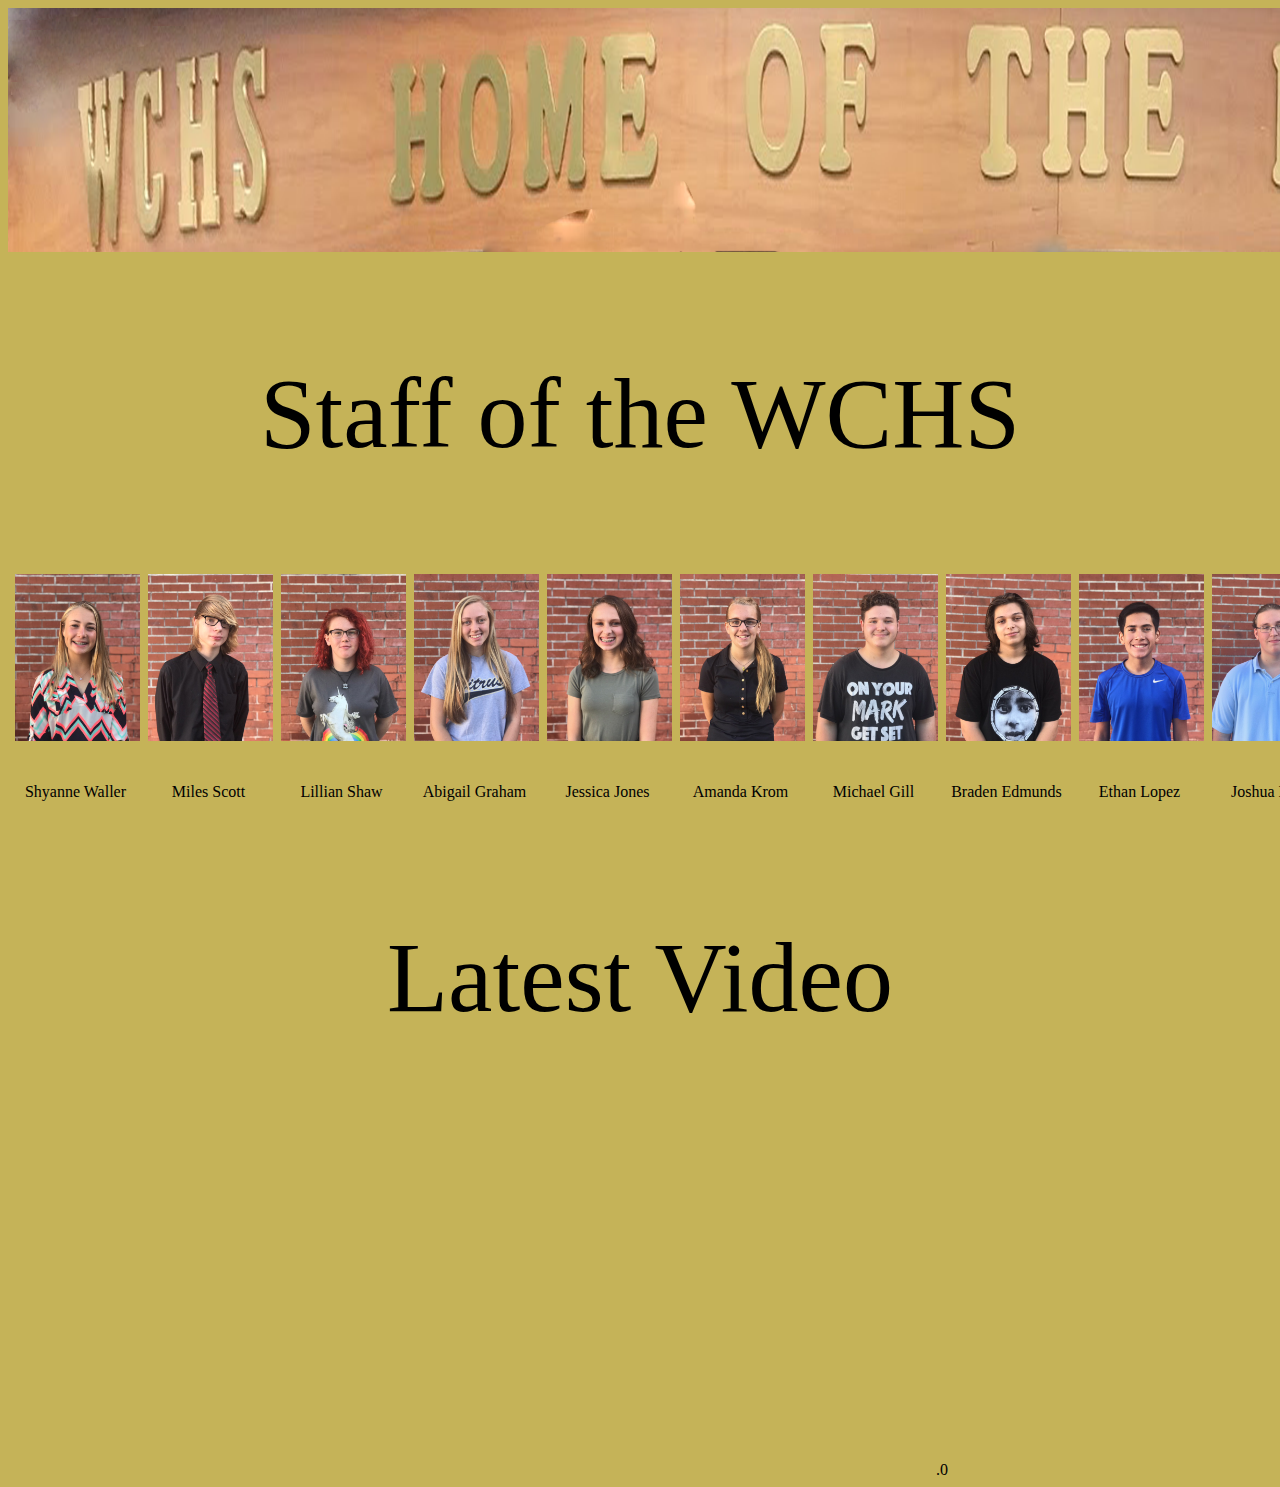
==== index.html @ e0e52760 "Hello, This is my intial commit for the wchs website" ====
<!doctype html>
<html>
<head>
<meta charset="utf-8">
<title>WCHS</title>
<link href="Index.css" rel="stylesheet" type="text/css">
</head>

<body>

<img src="WCHSPHOTOS.png" width="1844" height="244" alt=""/>
<p class="StaffSet"> Staff of the WCHS </p>
<table width="125" >
  <tbody>
    <tr>
      <td>&nbsp;<img class="StaffSet" src="IMG_2546.JPG" width="125"  alt=""/></td>
      <td>&nbsp;<img class="StaffSet" src="IMG_2547.JPG" width="125" alt=""/></td>
      <td>&nbsp;<img class="StaffSet" src="IMG_2548.JPG" width="125" alt=""/></td>
      <td>&nbsp;<img class="StaffSet" src="IMG_2549.JPG" width="125" alt=""/></td>
      <td>&nbsp;<img class="StaffSet" src="IMG_2550.JPG" width="125" alt=""/></td>
      <td>&nbsp;<img class="StaffSet" src="IMG_2551.JPG" width="125" alt=""/></td>
      <td>&nbsp;<img src="IMG_2552.JPG" alt="" width="125" class="StaffSet"/></td>
      <td>&nbsp;<img class="StaffSet" src="IMG_2554.JPG" width="125" alt=""/></td>
      <td>&nbsp;<img class="StaffSet" src="IMG_2555.JPG" width="125" alt=""/></td>
      <td>&nbsp;<img class="StaffSet" src="IMG_2556.JPG" width="125" alt=""/></td>
      <td>&nbsp;<img class="StaffSet" src="IMG_2557.JPG" width="125" alt=""/></td>
      <td>&nbsp;<img class="StaffSet" src="IMG_2558.JPG" width="125" alt=""/></td>
      <td>&nbsp;<img class="StaffSet" src="IMG_2559.JPG" width="125" alt=""/></td>
      <td>&nbsp;<img class="StaffSet" src="IMG_2583.JPG" width="125" alt=""/></td>
    </tr>
    <tr>
      <td>&nbsp;<p>Shyanne Waller </p></td>
      <td>&nbsp;<p> Miles Scott </p></td>
      <td>&nbsp;<p>Lillian Shaw</p></td>
      <td>&nbsp;<p>Abigail Graham</p></td>
      <td>&nbsp;<p>Jessica Jones</p></td>
      <td>&nbsp;<p>Amanda Krom</p></td>
      <td>&nbsp;<p>Michael Gill</p></td>
      <td>&nbsp;<p>Braden Edmunds</p></td>
      <td>&nbsp;<p>Ethan Lopez</p></td>
      <td>&nbsp;<p>Joshua Dunn</p></td>
      <td>&nbsp;<p>Allie Fisher</p></td>
      <td>&nbsp;<p>Haven McClure</p></td>
      <td>&nbsp;<p>Tim Brown</p></td>
      <td>&nbsp;<p>Justine McClimont</p></td>
    </tr>
  </tbody>
</table>
	<p id="p5">Latest Video </p>          
           
<script src="https://ajax.googleapis.com/ajax/libs/jquery/2.1.1/jquery.min.js"></script>

<iframe id="youtube_video" width="600" height="340" frameborder="0" allowfullscreen></iframe>

<script>
var channelID = "UCQ8Lzvb0mSz0p5XAmZoW1zw";
$.getJSON('https://api.rss2json.com/v1/api.json?rss_url=https%3A%2F%2Fwww.youtube.com%2Ffeeds%2Fvideos.xml%3Fchannel_id%3D'+channelID, function(data) {
   var link = data.items[0].link;
   var id = link.substr(link.indexOf("=")+1);
    $("#youtube_video").attr("src","https://youtube.com/embed/"+id + "?controls=0&showinfo=0&rel=0");
});
</script>.0

</body>
</html>
---- Index.css ----
@charset "utf-8";
html {
	box-sizing: border-box;
}
*, *:before, *:after {
	box-sizing: inherit;
	text-align: center;
	font-size: px;
}

.StaffSet {
	font-size: 100px;
}
.StaffNames {
	text-align: center;
	border-collapse: collapse;
	width: 53px;
	margin: 0 auto;
}
body {
	background-color: #C5B358;
}
#p5 {
	font-size: 100px;
}
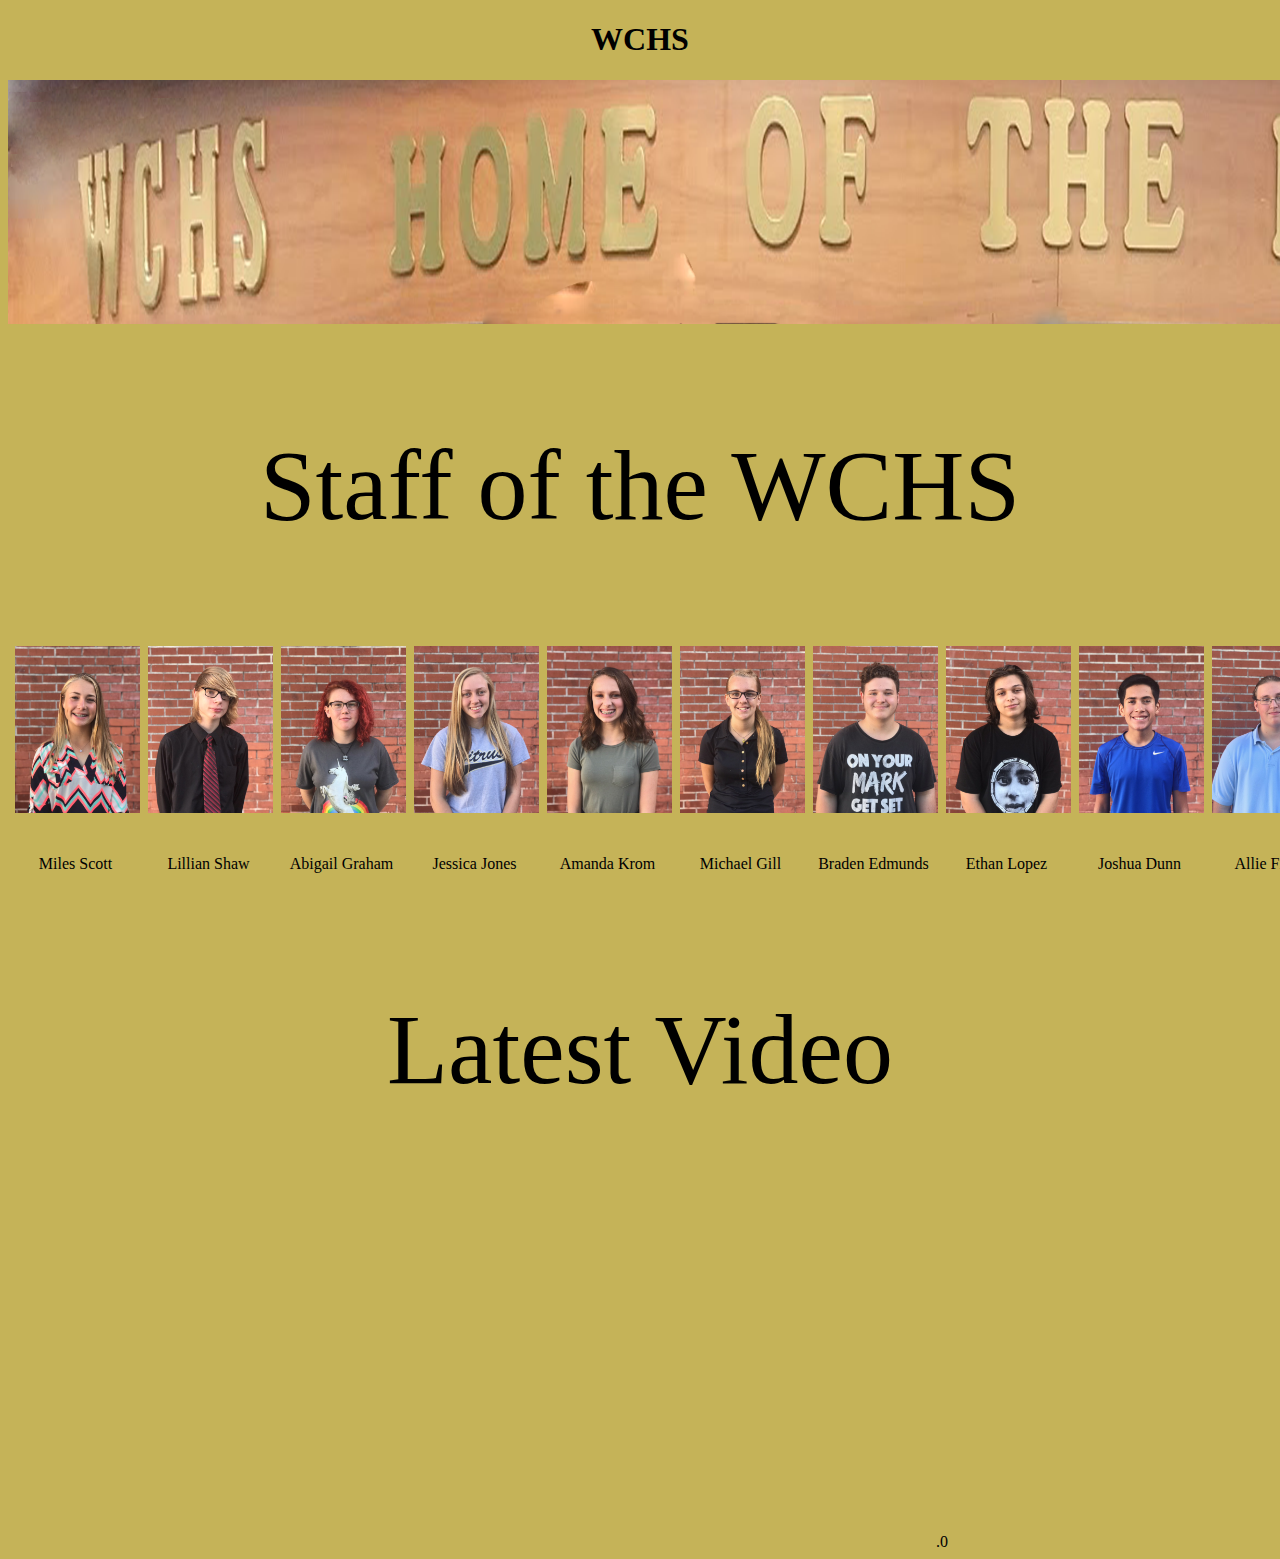
==== commit 14f98bec: "Edited code lines" ====
--- a/index.html
+++ b/index.html
@@ -3,7 +3,7 @@
 <html>
 <head>
 <meta charset="utf-8">
-<title>WCHS</title>
+<h1>WCHS</h1>
 <link href="Index.css" rel="stylesheet" type="text/css">
 </head>
 
@@ -30,7 +30,6 @@
       <td>&nbsp;<img class="StaffSet" src="IMG_2583.JPG" width="125" alt=""/></td>
     </tr>
     <tr>
-      <td>&nbsp;<p>Shyanne Waller </p></td>
       <td>&nbsp;<p> Miles Scott </p></td>
       <td>&nbsp;<p>Lillian Shaw</p></td>
       <td>&nbsp;<p>Abigail Graham</p></td>
